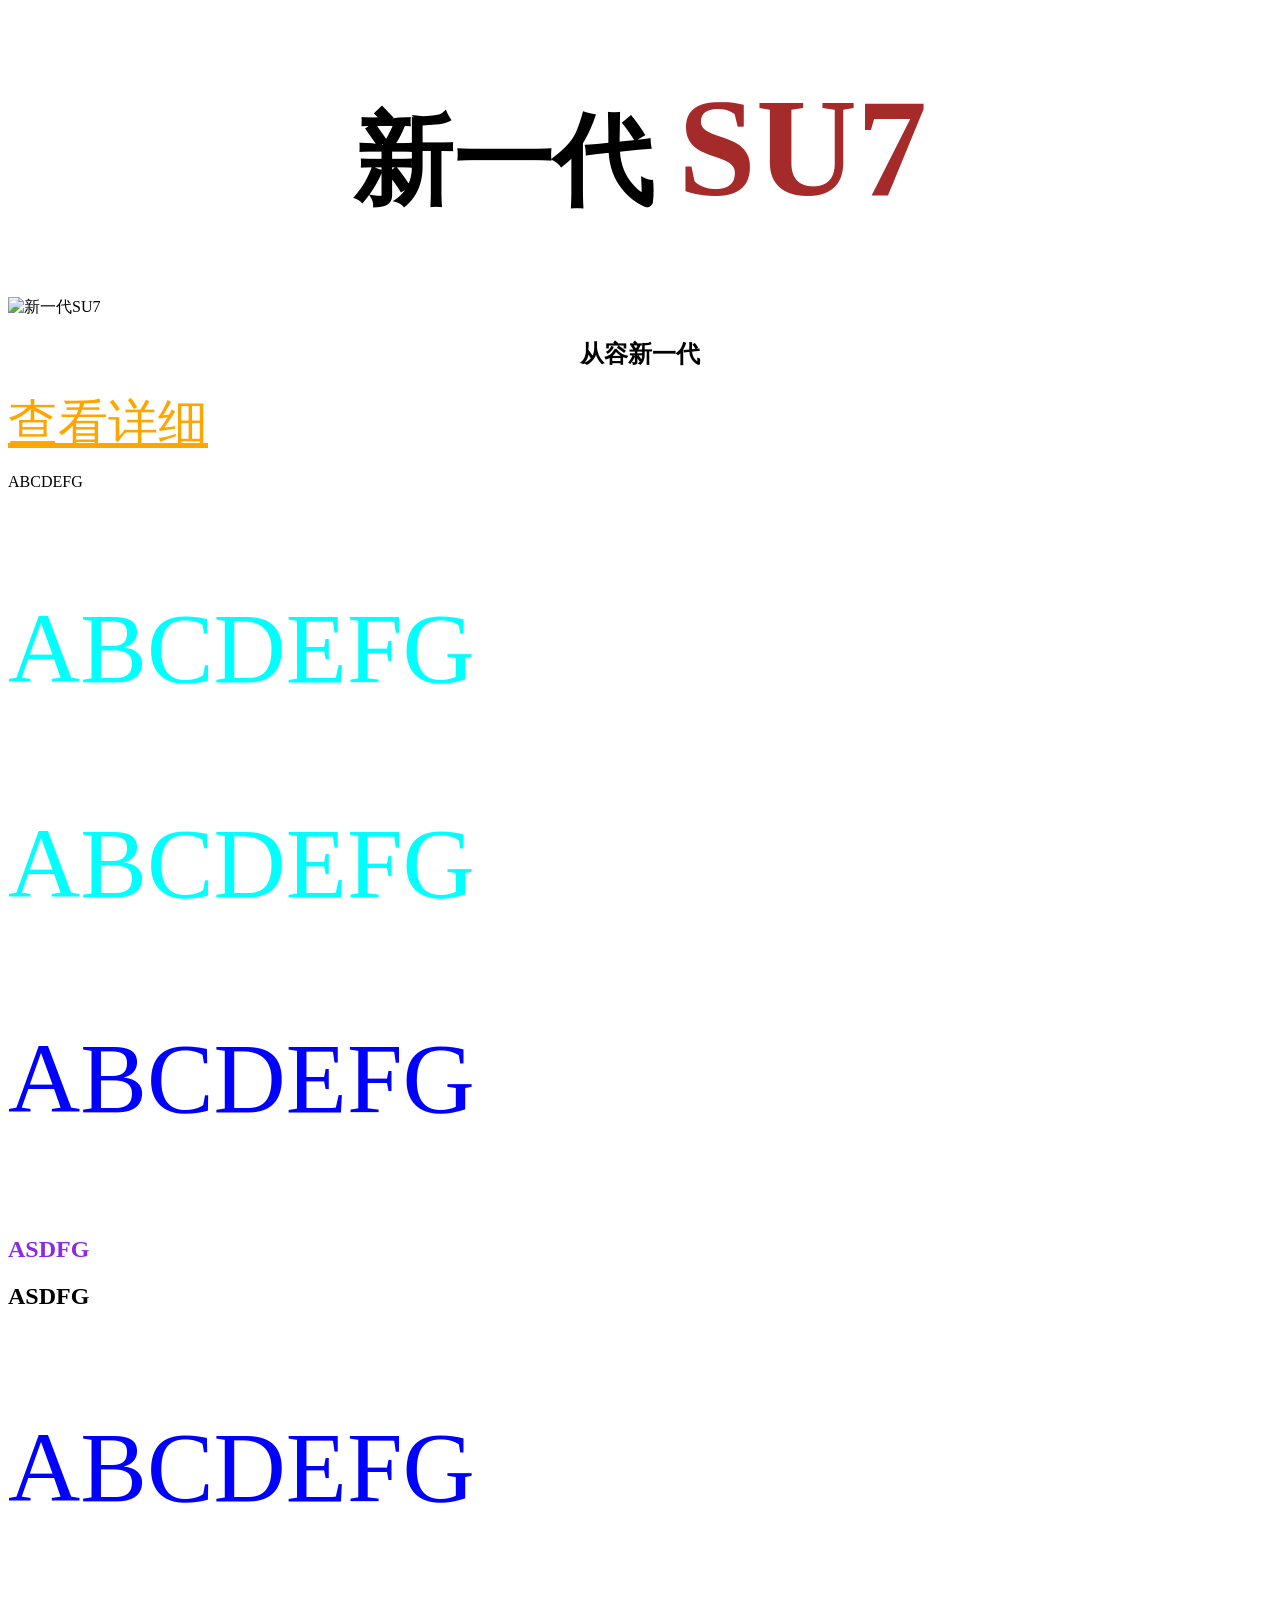
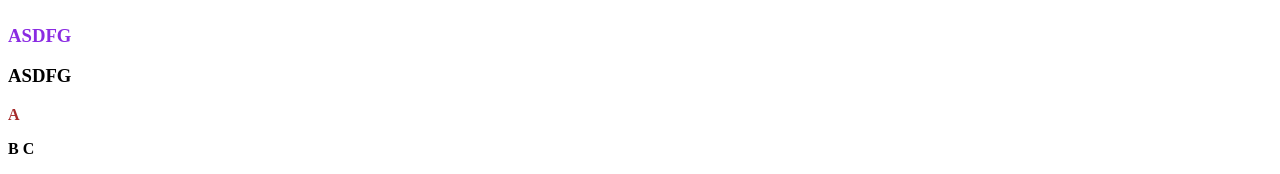
==== 1.html @ 700da0c2 "Add files via upload" ====
<!DOCTYPE html>
<html lang="en">
<head>
    <meta charset="UTF-8">
    <meta name="viewport" content="width=device-width, initial-scale=1.0">
    <title>Document</title>
    <link href="3.css" type="text/css" rel="stylesheet">   
    <style>
        h1>strong{color: red;font-size: 140px;}
        h1{font-size: 100px}
       /* @import url(2.css);     这是使p变成红色且放大*/
        p[id*=one]{color: aqua;font-size: 100px;}
        p[id$=main]{color: blue;font-size: 100px;}
        p+h2{color: blueviolet;}
        p+h3{color: blueviolet;}
        strong:only-child{color: brown;}
    </style>
</head>
<body>
    <h1 
    align="center">新一代 <strong>SU7</strong>
    </h1>
    <img 
        src=图片\新一代SU7.jpeg
        alt="新一代SU7" title="新一代SU7"
        width="2525"    
    >
    <h2 align="center">从容新一代</h2>
    <a 
    href="https://www.mi.com/" target="_blank">查看详细
    </a>
    <p>ABCDEFG</p>
    <p id="one">ABCDEFG</p>
    <p id="aoneb">ABCDEFG</p>
    <p id="main">ABCDEFG</p>
    <h2>ASDFG</h2>
    <h2>ASDFG</h2>
    <p id="main">ABCDEFG</p>
    <h3>ASDFG</h3>
    <h3>ASDFG</h3>

    <p>
        <strong>A</strong></p>
    <p>
        <strong>B</strong>
        <strong>C</strong></p>
</body>
</html>
---- 3.css ----
a{font-size: 50px;color: orange;}
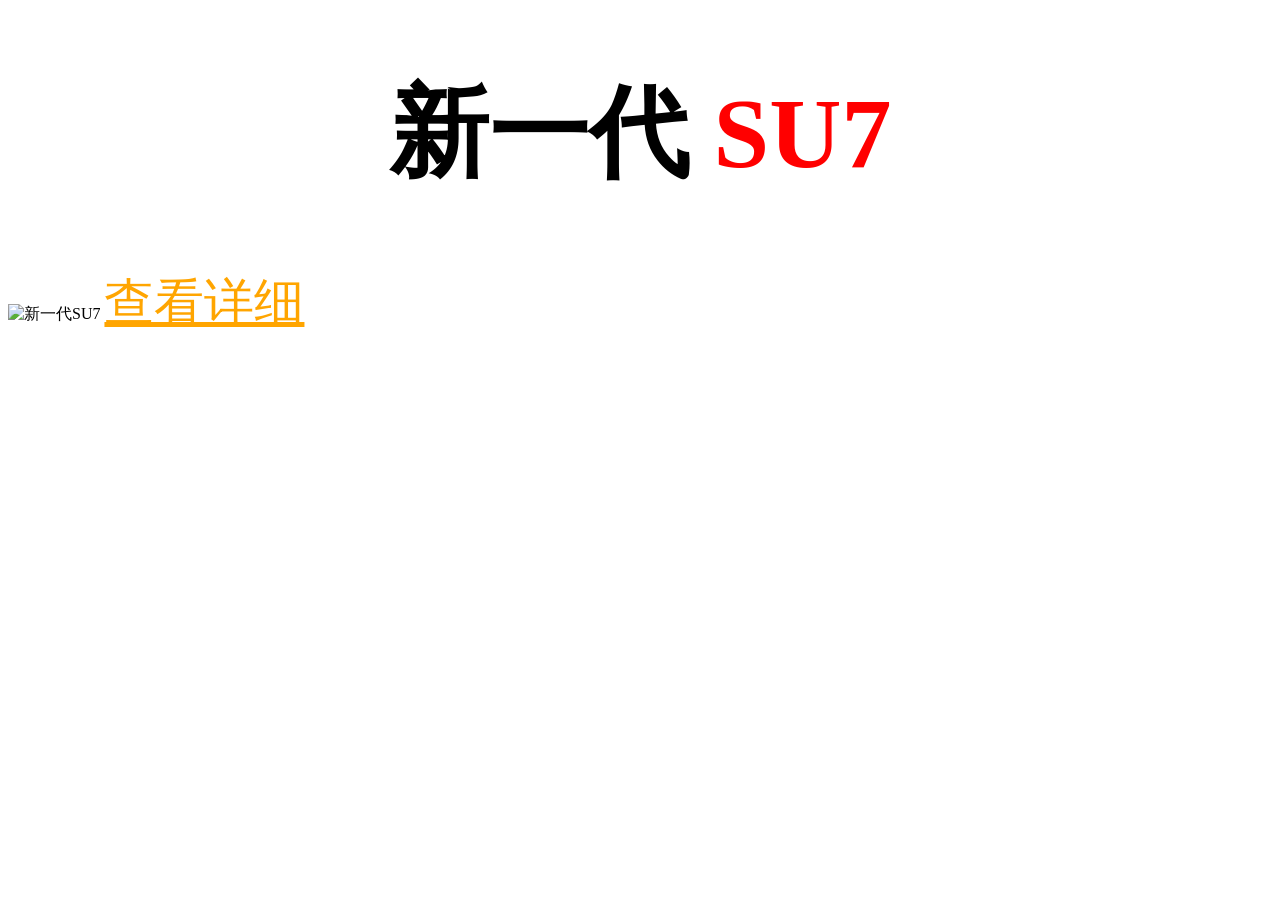
==== commit 6fd830fb: "Add files via upload" ====
--- a/1.html
+++ b/1.html
@@ -6,14 +6,9 @@
     <title>Document</title>
     <link href="3.css" type="text/css" rel="stylesheet">   
     <style>
-        h1>strong{color: red;font-size: 140px;}
+        h1 strong{color: red}
         h1{font-size: 100px}
-       /* @import url(2.css);     这是使p变成红色且放大*/
-        p[id*=one]{color: aqua;font-size: 100px;}
-        p[id$=main]{color: blue;font-size: 100px;}
-        p+h2{color: blueviolet;}
-        p+h3{color: blueviolet;}
-        strong:only-child{color: brown;}
+        @import url(2.css);     /*这是使p变成红色且放大*/
     </style>
 </head>
 <body>
@@ -23,26 +18,10 @@
     <img 
         src=图片\新一代SU7.jpeg
         alt="新一代SU7" title="新一代SU7"
-        width="2525"    
+        width="1700"    
     >
-    <h2 align="center">从容新一代</h2>
     <a 
     href="https://www.mi.com/" target="_blank">查看详细
     </a>
-    <p>ABCDEFG</p>
-    <p id="one">ABCDEFG</p>
-    <p id="aoneb">ABCDEFG</p>
-    <p id="main">ABCDEFG</p>
-    <h2>ASDFG</h2>
-    <h2>ASDFG</h2>
-    <p id="main">ABCDEFG</p>
-    <h3>ASDFG</h3>
-    <h3>ASDFG</h3>
-
-    <p>
-        <strong>A</strong></p>
-    <p>
-        <strong>B</strong>
-        <strong>C</strong></p>
 </body>
 </html>
